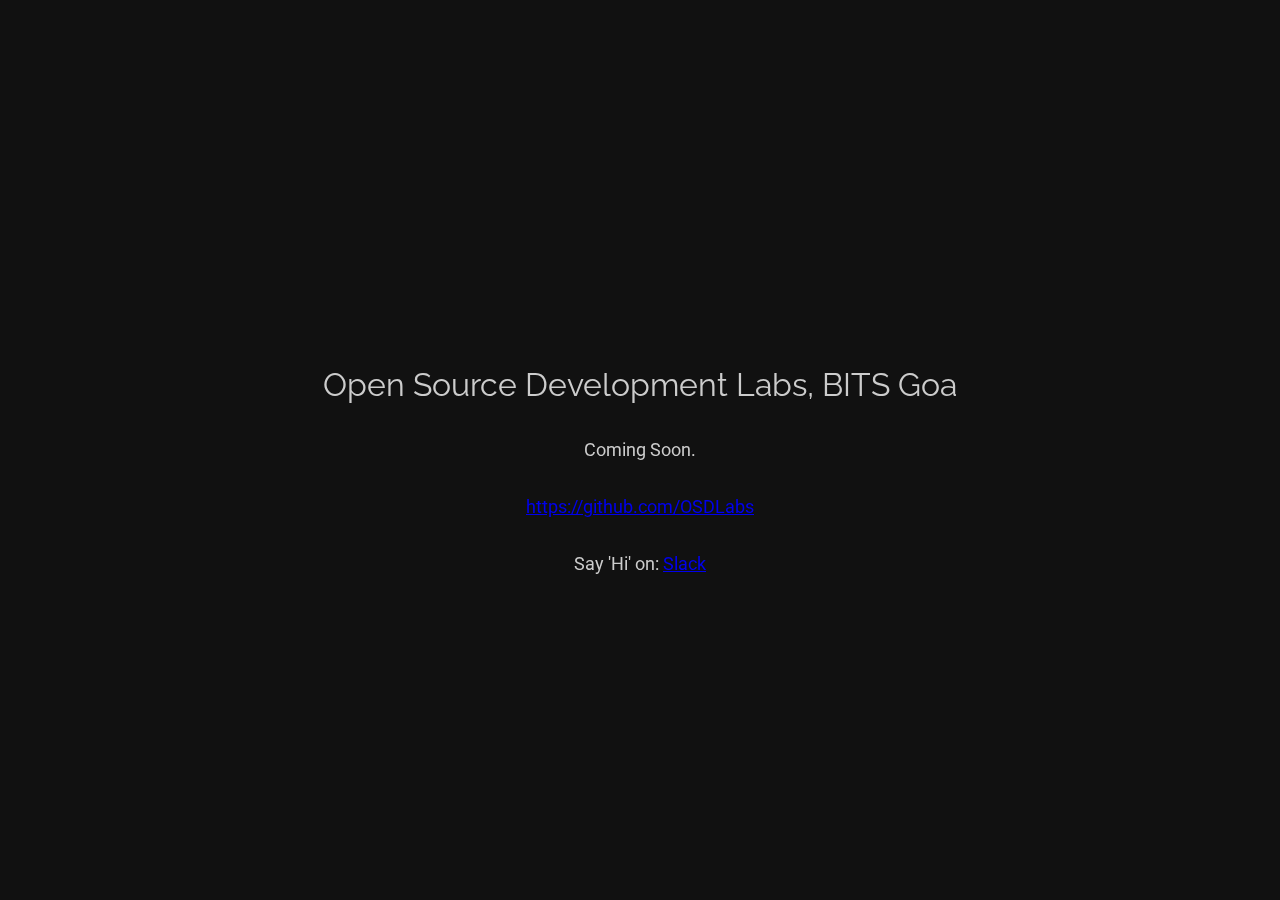
==== index.html @ 58f683db "Links to repo/chat" ====
<!DOCTYPE html>
<html>
<head>
	<link href='https://fonts.googleapis.com/css?family=Roboto' rel='stylesheet' type='text/css'>
	<link href='https://fonts.googleapis.com/css?family=Raleway' rel='stylesheet' type='text/css'>
	<link rel="stylesheet" type="text/css" href="css/index.css">
	<title>OSDLabs BITS Goa</title>
</head>
<body>
<div><p style="text-align:center"><span class = "heading">Open Source Development Labs, BITS Goa</span><br><br><br><span class = "message">Coming Soon.</span><br><br><br><span class = "message"><a target = "_blank" href = "https://github.com/OSDLabs">https://github.com/OSDLabs</a></span><br><br><br><span class = "message">Say 'Hi' on: <a target = "_blank" href = "https://bitsgoacodes.slack.com/signup">Slack</a></span></p></div>
</body>
</html>
---- css/index.css ----
body{
	background-color: #111;
}

div {
    height: 200px;
    width:1000px;
    position: fixed;
    top: 50%;
    left: 50%;
    margin-top: -100px;
    margin-left: -500px;
}

p {
	color: #ccc;
}

.heading {
	font-family: 'Raleway', sans-serif;
	font-size: xx-large;
}

.message {
	font-family: 'Roboto', sans-serif;
	font-size: large;
}

.message a {
}
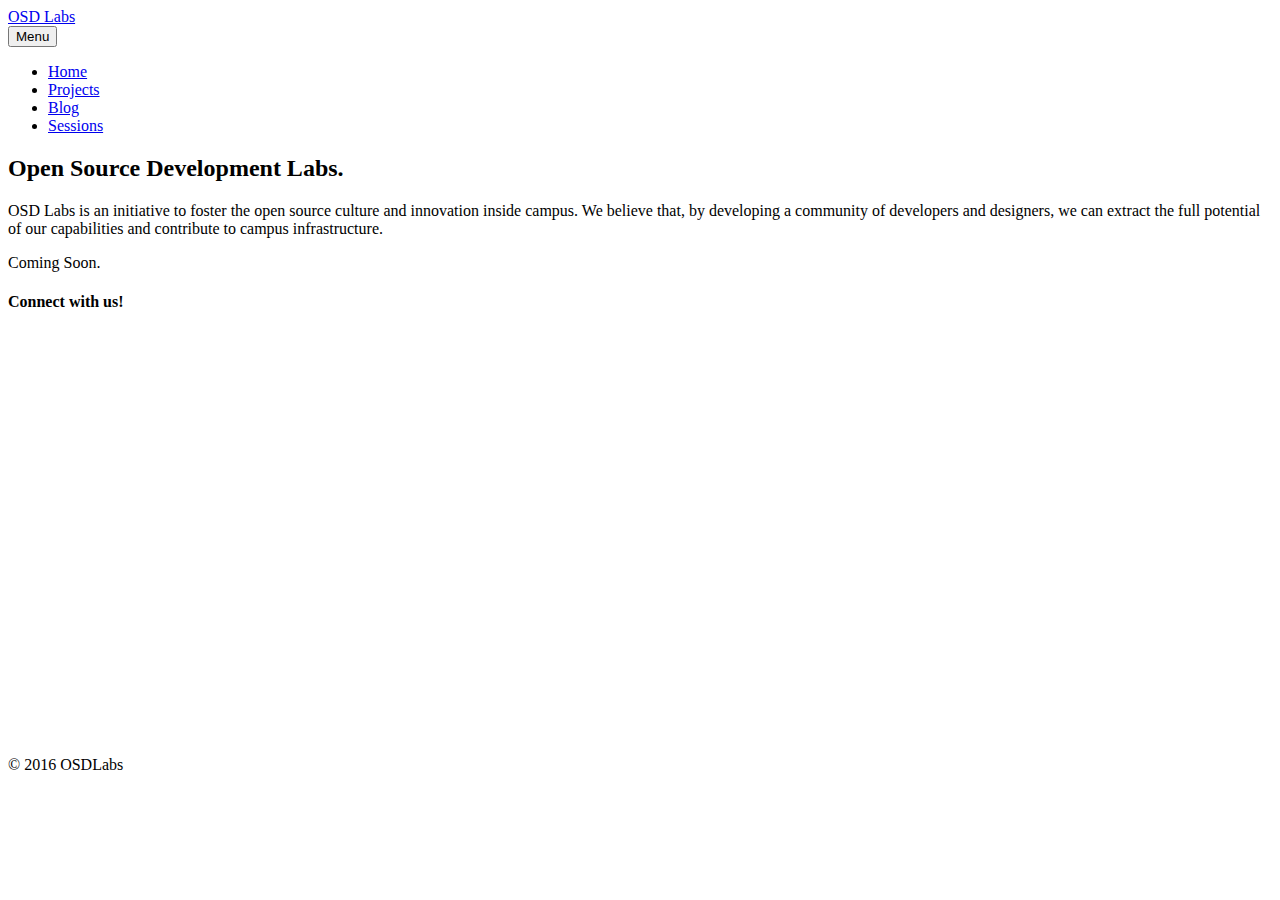
==== commit 1f69e696: "Sessions added" ====
--- a/index.html
+++ b/index.html
@@ -1,12 +1,136 @@
 <!DOCTYPE html>
 <html>
-<head>
-	<link href='https://fonts.googleapis.com/css?family=Roboto' rel='stylesheet' type='text/css'>
-	<link href='https://fonts.googleapis.com/css?family=Raleway' rel='stylesheet' type='text/css'>
-	<link rel="stylesheet" type="text/css" href="css/index.css">
-	<title>OSDLabs BITS Goa</title>
-</head>
-<body>
-<div><p style="text-align:center"><span class = "heading">Open Source Development Labs, BITS Goa</span><br><br><br><span class = "message">Coming Soon.</span><br><br><br><span class = "message"><a target = "_blank" href = "https://github.com/OSDLabs">https://github.com/OSDLabs</a></span><br><br><br><span class = "message">Say 'Hi' on: <a target = "_blank" href = "https://bitsgoacodes.slack.com/signup">Slack</a></span></p></div>
-</body>
+  <head>
+    <meta charset="utf-8">
+    <meta http-equiv="X-UA-Compatible" content="IE=edge">
+    <title>OSD Labs</title>
+    <meta name="description" content="">
+    <meta name="viewport" content="width=device-width, initial-scale=1">
+    <meta name="robots" content="all,follow">
+    <!-- Bootstrap CSS-->
+    <link rel="stylesheet" href="css/bootstrap.min.css">
+    <!-- Font Awesome and Pixeden Icon Stroke icon fonts-->
+    <link rel="stylesheet" href="css/font-awesome.min.css">
+    <link rel="stylesheet" href="css/pe-icon-7-stroke.css">
+    <!-- Google fonts - Roboto-->
+    <link rel="stylesheet" href="http://fonts.googleapis.com/css?family=Roboto:300,400,700">
+    <!-- lightbox-->
+    <link rel="stylesheet" href="css/lightbox.min.css">
+    <!-- theme stylesheet-->
+    <link rel="stylesheet" href="css/style.default.css" id="theme-stylesheet">
+    <!-- Custom stylesheet - for your changes-->
+    <link rel="stylesheet" href="css/custom.css">
+    <!-- Favicon-->
+    <link rel="shortcut icon" href="favicon.png">
+    <!-- Tweaks for older IEs--><!--[if lt IE 9]>
+        <script src="https://oss.maxcdn.com/html5shiv/3.7.2/html5shiv.min.js"></script>
+        <script src="https://oss.maxcdn.com/respond/1.4.2/respond.min.js"></script><![endif]-->
+  </head>
+  <body>
+    <!-- navbar-->
+    <header class="header">
+      <div role="navigation" class="navbar navbar-default">
+        <div class="container">
+          <div class="navbar-header"><a href="index.html" class="navbar-brand">OSD Labs</a>
+            <div class="navbar-buttons">
+              <button type="button" data-toggle="collapse" data-target=".navbar-collapse" class="navbar-toggle navbar-btn">Menu<i class="fa fa-align-justify"></i></button>
+            </div>
+          </div>
+          <div id="navigation" class="collapse navbar-collapse navbar-right">
+            <ul class="nav navbar-nav">
+              <li class="active"><a href="index.html">Home</a></li>
+              <li><a href="projects.html">Projects</a></li>
+              <li><a href="blog.html">Blog</a></li>
+              <li><a href="sessions.html">Sessions</a></li>
+              <!-- <li class="dropdown"><a href="#" data-toggle="dropdown" class="dropdown-toggle">Dropdown <b class="caret"></b></a>
+                <ul class="dropdown-menu">
+                  <li><a href="#">Dropdown item 1</a></li>
+                  <li><a href="#">Dropdown item 2</a></li>
+                  <li><a href="#">Dropdown item 3</a></li>
+                  <li><a href="#">Dropdown item 4</a></li>
+                </ul>
+              </li> -->
+              <!-- <li><a href="contact.html">Contact</a></li> -->
+            </ul><!-- <a href="#" data-toggle="modal" data-target="#login-modal" class="btn navbar-btn btn-ghost"><i class="fa fa-sign-in"></i>Log in</a> -->
+          </div>
+        </div>
+      </div>
+    </header>
+    <!-- *** LOGIN MODAL ***_________________________________________________________
+    -->
+    <!-- <div id="login-modal" tabindex="-1" role="dialog" aria-labelledby="Login" aria-hidden="true" class="modal fade">
+      <div class="modal-dialog modal-sm">
+        <div class="modal-content">
+          <div class="modal-header">
+            <button type="button" data-dismiss="modal" aria-hidden="true" class="close">×</button>
+            <h4 id="Login" class="modal-title">Customer login</h4>
+          </div>
+          <div class="modal-body">
+            <form action="customer-orders.html" method="post">
+              <div class="form-group">
+                <input id="email_modal" type="text" placeholder="email" class="form-control">
+              </div>
+              <div class="form-group">
+                <input id="password_modal" type="password" placeholder="password" class="form-control">
+              </div>
+              <p class="text-center">
+                <button type="button" class="btn btn-primary"><i class="fa fa-sign-in"></i> Log in</button>
+              </p>
+            </form>
+            <p class="text-center text-muted">Not registered yet?</p>
+            <p class="text-center text-muted"><a href="#"><strong>Register now</strong></a>! It is easy and done in 1 minute and gives you access to special discounts and much more!</p>
+          </div>
+        </div>
+      </div>
+    </div> -->
+    <!-- *** LOGIN MODAL END ***-->
+    <!-- <div class="jumbotron main-jumbotron">
+      <div class="container">
+        <div class="content">
+          <h1>This is Multi</h1>
+          <p class="margin-bottom">Bootstrap Multipurpose Template by <a href="https://bootstrapious.com">Bootstrapious.com</a></p>
+          <p><a class="btn btn-white">Learn more</a></p>
+        </div>
+      </div>
+    </div> -->
+    <section class="background-gray-lightest">
+      <div class="container" style="min-height: 65vh">
+        <h2> Open Source Development Labs.</h2>
+        <p class="lead">OSD Labs is an initiative to foster the open source culture and innovation inside campus. We believe that, by developing a community of developers and designers, we can extract the full potential of our capabilities and contribute to campus infrastructure.</p>
+        <p>Coming Soon.</p>
+        <!-- <p><a class="btn btn-ghost">Read more</a></p> -->
+        <div class="row">
+        <div class="col-md-4 col-sm-6">
+              <h4 class="heading">Connect with us!</h4>
+              <p class="social social--small"><a href="https://github.com/OSDLabs" data-animate-hover="pulse" class="external facebook" target="_blank"><i class="fa fa-github"></i></a><a href="http://bitsgoacodes.slack.com/signup" data-animate-hover="pulse" class="external facebook" target="_blank"><i class="fa fa-slack"></i></a><a href="mailto:mail@osdlabs.org" data-animate-hover="pulse" class="email" target="_blank"><i class="fa fa-envelope"></i></a></p>
+            </div>
+        </div>
+      </div>
+    </section>
+    
+    <footer class="footer">
+      <div class="footer__copyright">
+        <div class="container">
+          <div class="row">
+            <div class="col-md-6">
+              <p>&copy; 2016 OSDLabs</p>
+            </div>
+          </div>
+        </div>
+      </div>
+    </footer>
+    <script src="https://ajax.googleapis.com/ajax/libs/jquery/1.11.0/jquery.min.js"></script>
+    <script src="js/bootstrap.min.js"></script>
+    <script src="js/jquery.cookie.js"> </script>
+    <script src="js/lightbox.min.js"></script>
+    <script src="js/front.js"></script>
+    <script>
+      (function(b,o,i,l,e,r){b.GoogleAnalyticsObject=l;b[l]||(b[l]=
+      function(){(b[l].q=b[l].q||[]).push(arguments)});b[l].l=+new Date;
+      e=o.createElement(i);r=o.getElementsByTagName(i)[0];
+      e.src='//www.google-analytics.com/analytics.js';
+      r.parentNode.insertBefore(e,r)}(window,document,'script','ga'));
+      ga('create','UA-XXXXX-X');ga('send','pageview');
+    </script>
+  </body>
 </html>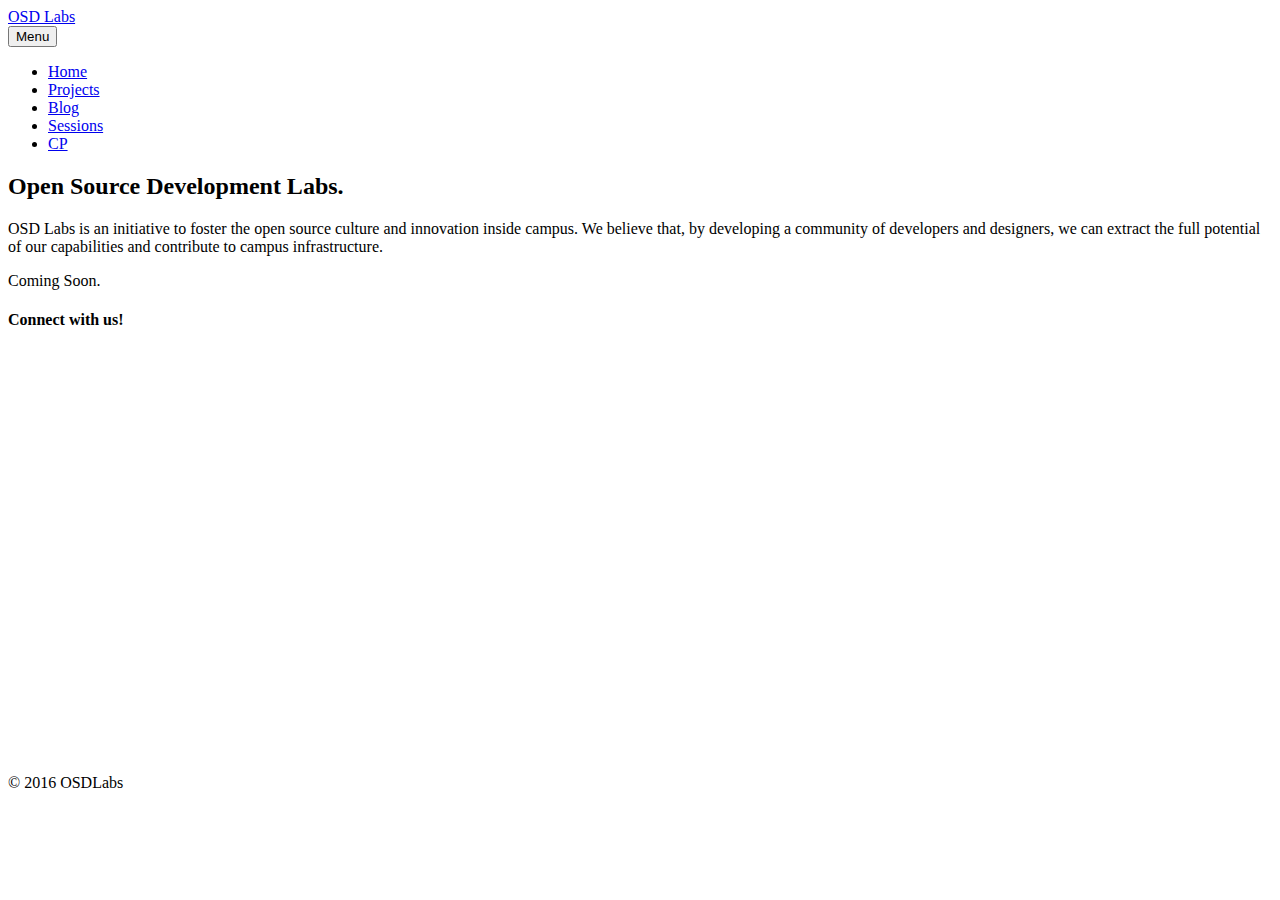
==== commit bb84ac31: "New tab added" ====
--- a/index.html
+++ b/index.html
@@ -1,48 +1,57 @@
 <!DOCTYPE html>
 <html>
-  <head>
-    <meta charset="utf-8">
-    <meta http-equiv="X-UA-Compatible" content="IE=edge">
-    <title>OSD Labs</title>
-    <meta name="description" content="">
-    <meta name="viewport" content="width=device-width, initial-scale=1">
-    <meta name="robots" content="all,follow">
-    <!-- Bootstrap CSS-->
-    <link rel="stylesheet" href="css/bootstrap.min.css">
-    <!-- Font Awesome and Pixeden Icon Stroke icon fonts-->
-    <link rel="stylesheet" href="css/font-awesome.min.css">
-    <link rel="stylesheet" href="css/pe-icon-7-stroke.css">
-    <!-- Google fonts - Roboto-->
-    <link rel="stylesheet" href="http://fonts.googleapis.com/css?family=Roboto:300,400,700">
-    <!-- lightbox-->
-    <link rel="stylesheet" href="css/lightbox.min.css">
-    <!-- theme stylesheet-->
-    <link rel="stylesheet" href="css/style.default.css" id="theme-stylesheet">
-    <!-- Custom stylesheet - for your changes-->
-    <link rel="stylesheet" href="css/custom.css">
-    <!-- Favicon-->
-    <link rel="shortcut icon" href="favicon.png">
-    <!-- Tweaks for older IEs--><!--[if lt IE 9]>
+
+<head>
+  <meta charset="utf-8">
+  <meta http-equiv="X-UA-Compatible" content="IE=edge">
+  <title>OSD Labs</title>
+  <meta name="description" content="">
+  <meta name="viewport" content="width=device-width, initial-scale=1">
+  <meta name="robots" content="all,follow">
+
+  <!--  Inserting subtle preloader here.-->
+  <script src="js/pace.js"></script>
+  <link href="css/pace-theme-flash.css" rel="stylesheet" />
+
+  <!-- Bootstrap CSS-->
+  <link rel="stylesheet" href="css/bootstrap.min.css">
+  <!-- Font Awesome and Pixeden Icon Stroke icon fonts-->
+  <link rel="stylesheet" href="css/font-awesome.min.css">
+  <link rel="stylesheet" href="css/pe-icon-7-stroke.css">
+  <!-- Google fonts - Roboto-->
+  <link rel="stylesheet" href="http://fonts.googleapis.com/css?family=Roboto:300,400,700">
+  <!-- lightbox-->
+  <link rel="stylesheet" href="css/lightbox.min.css">
+  <!-- theme stylesheet-->
+  <link rel="stylesheet" href="css/style.default.css" id="theme-stylesheet">
+  <!-- Custom stylesheet - for your changes-->
+  <link rel="stylesheet" href="css/custom.css">
+  <!-- Favicon-->
+  <link rel="shortcut icon" href="favicon.png">
+  <!-- Tweaks for older IEs-->
+  <!--[if lt IE 9]>
         <script src="https://oss.maxcdn.com/html5shiv/3.7.2/html5shiv.min.js"></script>
         <script src="https://oss.maxcdn.com/respond/1.4.2/respond.min.js"></script><![endif]-->
-  </head>
-  <body>
-    <!-- navbar-->
-    <header class="header">
-      <div role="navigation" class="navbar navbar-default">
-        <div class="container">
-          <div class="navbar-header"><a href="index.html" class="navbar-brand">OSD Labs</a>
-            <div class="navbar-buttons">
-              <button type="button" data-toggle="collapse" data-target=".navbar-collapse" class="navbar-toggle navbar-btn">Menu<i class="fa fa-align-justify"></i></button>
-            </div>
+</head>
+
+<body>
+  <!-- navbar-->
+  <header class="header">
+    <div role="navigation" class="navbar navbar-default">
+      <div class="container">
+        <div class="navbar-header"><a href="index.html" class="navbar-brand">OSD Labs</a>
+          <div class="navbar-buttons">
+            <button type="button" data-toggle="collapse" data-target=".navbar-collapse" class="navbar-toggle navbar-btn">Menu<i class="fa fa-align-justify"></i></button>
           </div>
-          <div id="navigation" class="collapse navbar-collapse navbar-right">
-            <ul class="nav navbar-nav">
-              <li class="active"><a href="index.html">Home</a></li>
-              <li><a href="projects.html">Projects</a></li>
-              <li><a href="blog.html">Blog</a></li>
-              <li><a href="sessions.html">Sessions</a></li>
-              <!-- <li class="dropdown"><a href="#" data-toggle="dropdown" class="dropdown-toggle">Dropdown <b class="caret"></b></a>
+        </div>
+        <div id="navigation" class="collapse navbar-collapse navbar-right">
+          <ul class="nav navbar-nav">
+            <li class="active"><a href="index.html">Home</a></li>
+            <li><a href="projects.html">Projects</a></li>
+            <li><a href="blog.html">Blog</a></li>
+            <li><a href="sessions.html">Sessions</a></li>
+            <li><a href="cp.html">CP</a></li>
+            <!-- <li class="dropdown"><a href="#" data-toggle="dropdown" class="dropdown-toggle">Dropdown <b class="caret"></b></a>
                 <ul class="dropdown-menu">
                   <li><a href="#">Dropdown item 1</a></li>
                   <li><a href="#">Dropdown item 2</a></li>
@@ -50,15 +59,16 @@
                   <li><a href="#">Dropdown item 4</a></li>
                 </ul>
               </li> -->
-              <!-- <li><a href="contact.html">Contact</a></li> -->
-            </ul><!-- <a href="#" data-toggle="modal" data-target="#login-modal" class="btn navbar-btn btn-ghost"><i class="fa fa-sign-in"></i>Log in</a> -->
-          </div>
+            <!-- <li><a href="contact.html">Contact</a></li> -->
+          </ul>
+          <!-- <a href="#" data-toggle="modal" data-target="#login-modal" class="btn navbar-btn btn-ghost"><i class="fa fa-sign-in"></i>Log in</a> -->
         </div>
       </div>
-    </header>
-    <!-- *** LOGIN MODAL ***_________________________________________________________
+    </div>
+  </header>
+  <!-- *** LOGIN MODAL ***_________________________________________________________
     -->
-    <!-- <div id="login-modal" tabindex="-1" role="dialog" aria-labelledby="Login" aria-hidden="true" class="modal fade">
+  <!-- <div id="login-modal" tabindex="-1" role="dialog" aria-labelledby="Login" aria-hidden="true" class="modal fade">
       <div class="modal-dialog modal-sm">
         <div class="modal-content">
           <div class="modal-header">
@@ -83,8 +93,8 @@
         </div>
       </div>
     </div> -->
-    <!-- *** LOGIN MODAL END ***-->
-    <!-- <div class="jumbotron main-jumbotron">
+  <!-- *** LOGIN MODAL END ***-->
+  <!-- <div class="jumbotron main-jumbotron">
       <div class="container">
         <div class="content">
           <h1>This is Multi</h1>
@@ -93,44 +103,57 @@
         </div>
       </div>
     </div> -->
-    <section class="background-gray-lightest">
-      <div class="container" style="min-height: 65vh">
-        <h2> Open Source Development Labs.</h2>
-        <p class="lead">OSD Labs is an initiative to foster the open source culture and innovation inside campus. We believe that, by developing a community of developers and designers, we can extract the full potential of our capabilities and contribute to campus infrastructure.</p>
-        <p>Coming Soon.</p>
-        <!-- <p><a class="btn btn-ghost">Read more</a></p> -->
-        <div class="row">
+  <section class="background-gray-lightest">
+    <div class="container" style="min-height: 65vh">
+      <h2> Open Source Development Labs.</h2>
+      <p class="lead">OSD Labs is an initiative to foster the open source culture and innovation inside campus. We believe that, by developing a community of developers and designers, we can extract the full potential of our capabilities and contribute to campus infrastructure.</p>
+      <p>Coming Soon.</p>
+      <!-- <p><a class="btn btn-ghost">Read more</a></p> -->
+      <div class="row">
         <div class="col-md-4 col-sm-6">
-              <h4 class="heading">Connect with us!</h4>
-              <p class="social social--small"><a href="https://github.com/OSDLabs" data-animate-hover="pulse" class="external facebook" target="_blank"><i class="fa fa-github"></i></a><a href="http://bitsgoacodes.slack.com/signup" data-animate-hover="pulse" class="external facebook" target="_blank"><i class="fa fa-slack"></i></a><a href="mailto:mail@osdlabs.org" data-animate-hover="pulse" class="email" target="_blank"><i class="fa fa-envelope"></i></a></p>
-            </div>
+          <h4 class="heading">Connect with us!</h4>
+          <p class="social social--small"><a href="https://github.com/OSDLabs" data-animate-hover="pulse" class="external facebook" target="_blank"><i class="fa fa-github"></i></a><a href="http://bitsgoacodes.slack.com/signup" data-animate-hover="pulse" class="external facebook" target="_blank"><i class="fa fa-slack"></i></a><a href="mailto:mail@osdlabs.org" data-animate-hover="pulse" class="email" target="_blank"><i class="fa fa-envelope"></i></a></p>
         </div>
       </div>
-    </section>
-    
-    <footer class="footer">
-      <div class="footer__copyright">
-        <div class="container">
-          <div class="row">
-            <div class="col-md-6">
-              <p>&copy; 2016 OSDLabs</p>
-            </div>
+    </div>
+  </section>
+
+  <footer class="footer">
+    <div class="footer__copyright">
+      <div class="container">
+        <div class="row">
+          <div class="col-md-6">
+            <p>&copy; 2016 OSDLabs</p>
           </div>
         </div>
       </div>
-    </footer>
-    <script src="https://ajax.googleapis.com/ajax/libs/jquery/1.11.0/jquery.min.js"></script>
-    <script src="js/bootstrap.min.js"></script>
-    <script src="js/jquery.cookie.js"> </script>
-    <script src="js/lightbox.min.js"></script>
-    <script src="js/front.js"></script>
-    <script>
-      (function(b,o,i,l,e,r){b.GoogleAnalyticsObject=l;b[l]||(b[l]=
-      function(){(b[l].q=b[l].q||[]).push(arguments)});b[l].l=+new Date;
-      e=o.createElement(i);r=o.getElementsByTagName(i)[0];
-      e.src='//www.google-analytics.com/analytics.js';
-      r.parentNode.insertBefore(e,r)}(window,document,'script','ga'));
-      ga('create','UA-XXXXX-X');ga('send','pageview');
-    </script>
-  </body>
-</html>+    </div>
+  </footer>
+  <script src="https://ajax.googleapis.com/ajax/libs/jquery/1.11.0/jquery.min.js"></script>
+  <script src="js/bootstrap.min.js"></script>
+  <script src="js/jquery.cookie.js">
+
+
+  </script>
+  <script src="js/lightbox.min.js"></script>
+  <script src="js/front.js"></script>
+  <script>
+    (function(b, o, i, l, e, r) {
+      b.GoogleAnalyticsObject = l;
+      b[l] || (b[l] =
+        function() {
+          (b[l].q = b[l].q || []).push(arguments)
+        });
+      b[l].l = +new Date;
+      e = o.createElement(i);
+      r = o.getElementsByTagName(i)[0];
+      e.src = '//www.google-analytics.com/analytics.js';
+      r.parentNode.insertBefore(e, r)
+    }(window, document, 'script', 'ga'));
+    ga('create', 'UA-XXXXX-X');
+    ga('send', 'pageview');
+
+  </script>
+</body>
+
+</html>
--- a/css/custom.css
+++ b/css/custom.css
@@ -0,0 +1 @@
+
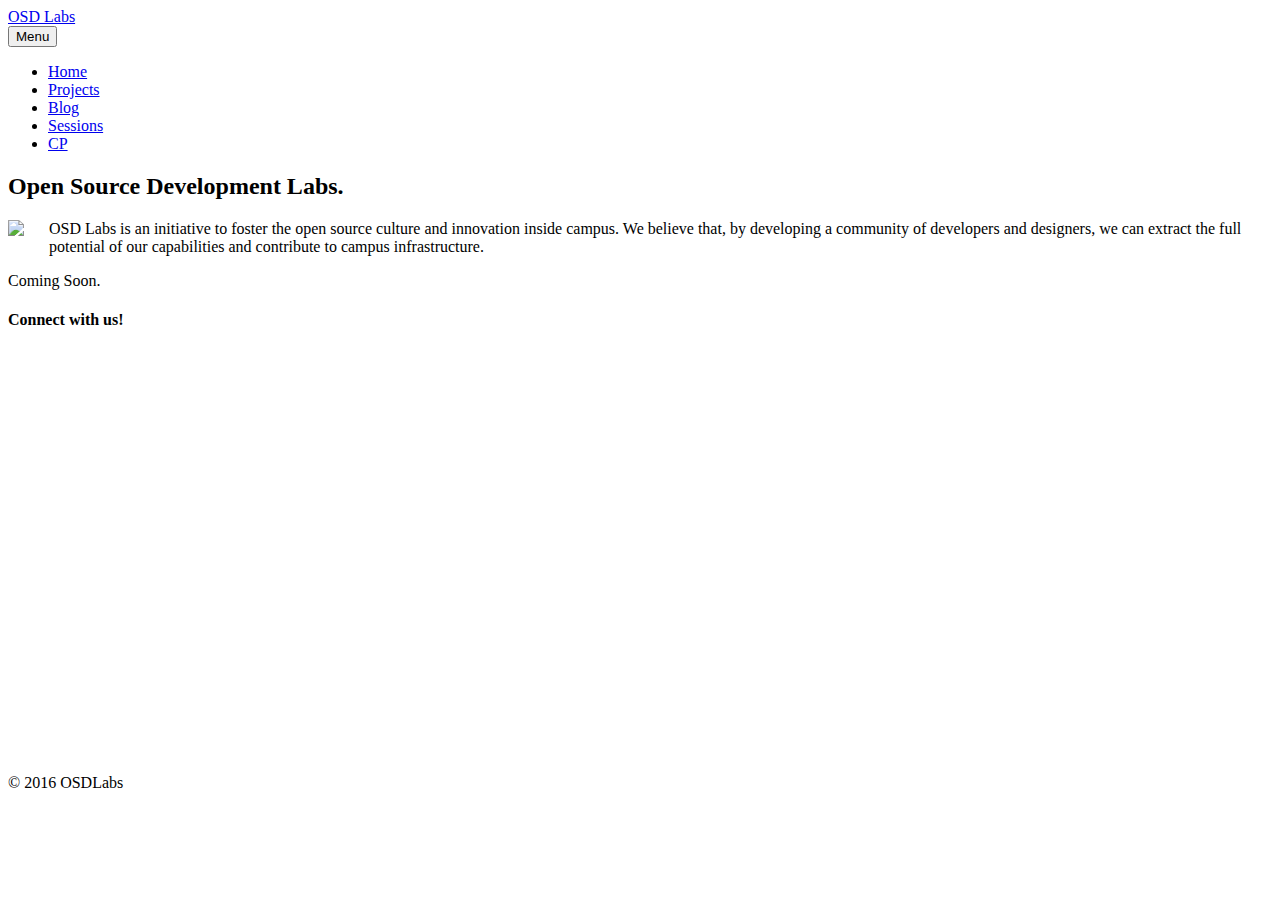
==== commit 3675409c: "add facebook to social icons" ====
--- a/index.html
+++ b/index.html
@@ -106,13 +106,28 @@
   <section class="background-gray-lightest">
     <div class="container" style="min-height: 65vh">
       <h2> Open Source Development Labs.</h2>
-      <p class="lead">OSD Labs is an initiative to foster the open source culture and innovation inside campus. We believe that, by developing a community of developers and designers, we can extract the full potential of our capabilities and contribute to campus infrastructure.</p>
+      <p class="lead">
+      <img src="https://avatars0.githubusercontent.com/u/20873547?v=3&amp;s=200" style="float:left;margin-right: 20;margin-right: 25px;margin-bottom: 20px;">
+      OSD Labs is an initiative to foster the open source culture and innovation inside campus. We believe that, by developing a community of developers and designers, we can extract the full potential of our capabilities and contribute to campus infrastructure.</p>
       <p>Coming Soon.</p>
       <!-- <p><a class="btn btn-ghost">Read more</a></p> -->
-      <div class="row">
+      <div class="row" style="clear: left;">
         <div class="col-md-4 col-sm-6">
           <h4 class="heading">Connect with us!</h4>
-          <p class="social social--small"><a href="https://github.com/OSDLabs" data-animate-hover="pulse" class="external facebook" target="_blank"><i class="fa fa-github"></i></a><a href="http://bitsgoacodes.slack.com/signup" data-animate-hover="pulse" class="external facebook" target="_blank"><i class="fa fa-slack"></i></a><a href="mailto:mail@osdlabs.org" data-animate-hover="pulse" class="email" target="_blank"><i class="fa fa-envelope"></i></a></p>
+          <p class="social social--small">
+            <a href="https://github.com/OSDLabs" data-animate-hover="pulse" class="external facebook" target="_blank">
+              <i class="fa fa-github"></i>
+            </a>
+            <a href="http://bitsgoacodes.slack.com/signup" data-animate-hover="pulse" class="external facebook" target="_blank">
+              <i class="fa fa-slack"></i>
+            </a>
+            <a href="http://facebook.com/osdlabs" data-animate-hover="pulse" class="external facebook" target="_blank">
+              <i class="fa fa-facebook"></i>
+            </a>
+            <a href="mailto:mail@osdlabs.org" data-animate-hover="pulse" class="email" target="_blank">
+              <i class="fa fa-envelope"></i>
+            </a>
+          </p>
         </div>
       </div>
     </div>
@@ -138,6 +153,16 @@
   <script src="js/lightbox.min.js"></script>
   <script src="js/front.js"></script>
   <script>
+  (function(i,s,o,g,r,a,m){i['GoogleAnalyticsObject']=r;i[r]=i[r]||function(){
+  (i[r].q=i[r].q||[]).push(arguments)},i[r].l=1*new Date();a=s.createElement(o),
+  m=s.getElementsByTagName(o)[0];a.async=1;a.src=g;m.parentNode.insertBefore(a,m)
+  })(window,document,'script','https://www.google-analytics.com/analytics.js','ga');
+
+  ga('create', 'UA-91145511-1', 'auto');
+  ga('send', 'pageview');
+
+</script>
+<!--   <script>
     (function(b, o, i, l, e, r) {
       b.GoogleAnalyticsObject = l;
       b[l] || (b[l] =
@@ -153,7 +178,7 @@
     ga('create', 'UA-XXXXX-X');
     ga('send', 'pageview');
 
-  </script>
+  </script> -->
 </body>
 
 </html>
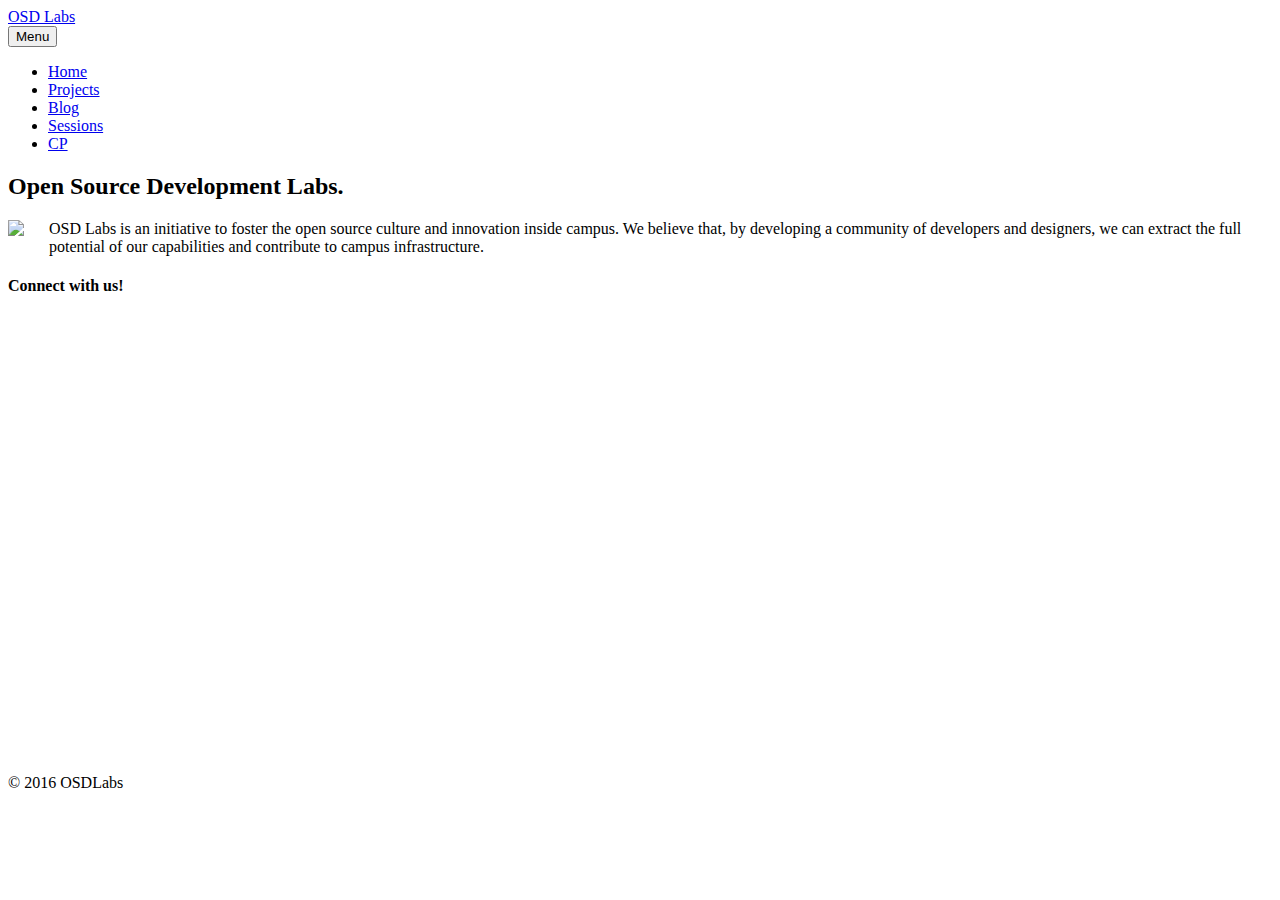
==== commit 15dd0d3f: "Update index.html" ====
--- a/index.html
+++ b/index.html
@@ -109,7 +109,6 @@
       <p class="lead">
       <img src="https://avatars0.githubusercontent.com/u/20873547?v=3&amp;s=200" style="float:left;margin-right: 20;margin-right: 25px;margin-bottom: 20px;">
       OSD Labs is an initiative to foster the open source culture and innovation inside campus. We believe that, by developing a community of developers and designers, we can extract the full potential of our capabilities and contribute to campus infrastructure.</p>
-      <p>Coming Soon.</p>
       <!-- <p><a class="btn btn-ghost">Read more</a></p> -->
       <div class="row" style="clear: left;">
         <div class="col-md-4 col-sm-6">
